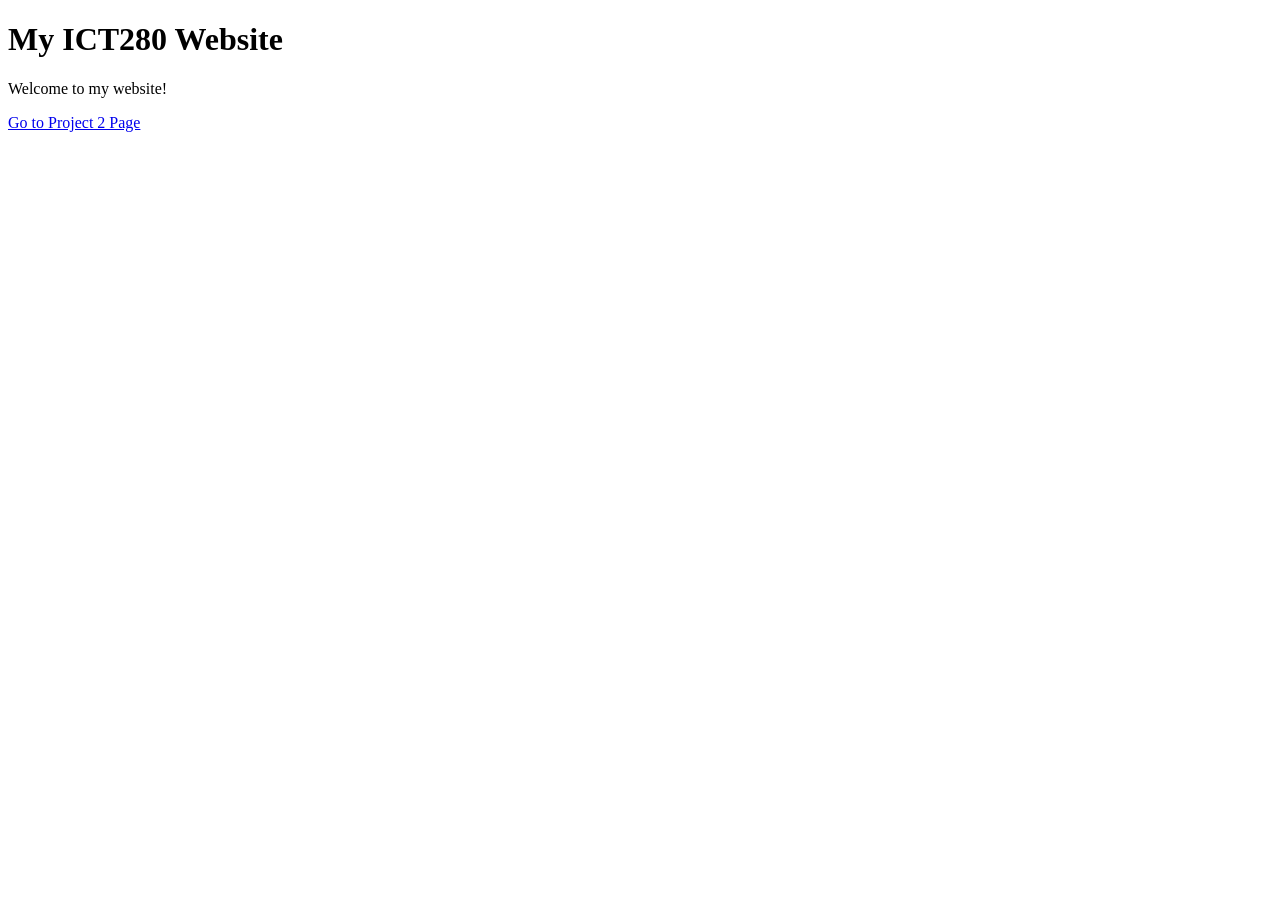
==== index.html @ 3b74a8e7 "Fix GitHub Pages files" ====
<!DOCTYPE html>
<html>
<head>
    <title>ICT280 Home</title>
</head>
<body>

    <h1>My ICT280 Website</h1>

    <p>Welcome to my website!</p>

    <a href="html/project2.html">Go to Project 2 Page</a>

</body>
</html>
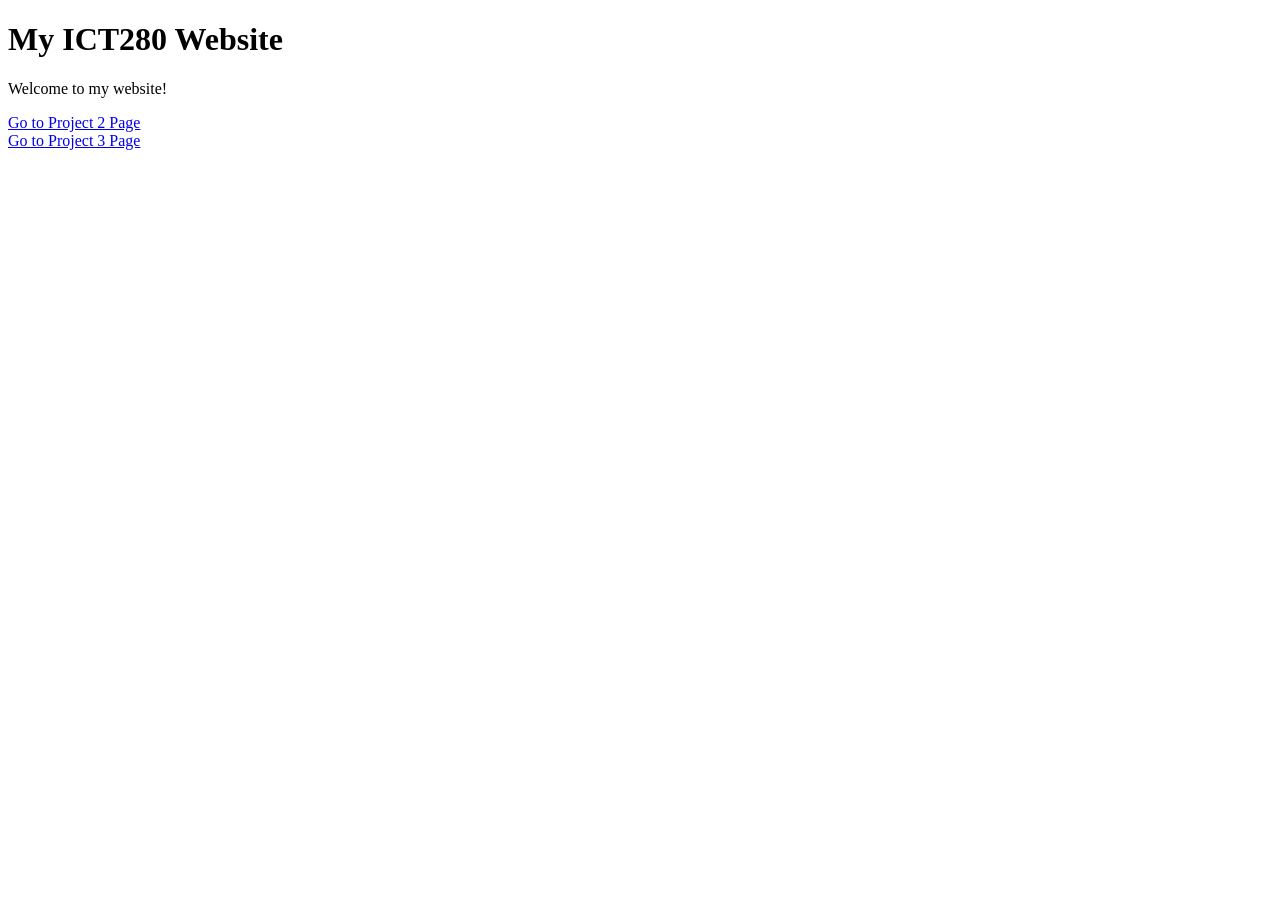
==== commit cac1d790: "Added project3 and styles" ====
--- a/index.html
+++ b/index.html
@@ -11,5 +11,8 @@
 
     <a href="html/project2.html">Go to Project 2 Page</a>
 
+    <br>
+    
+    <a href="html/project3.html">Go to Project 3 Page</a>
 </body>
 </html>
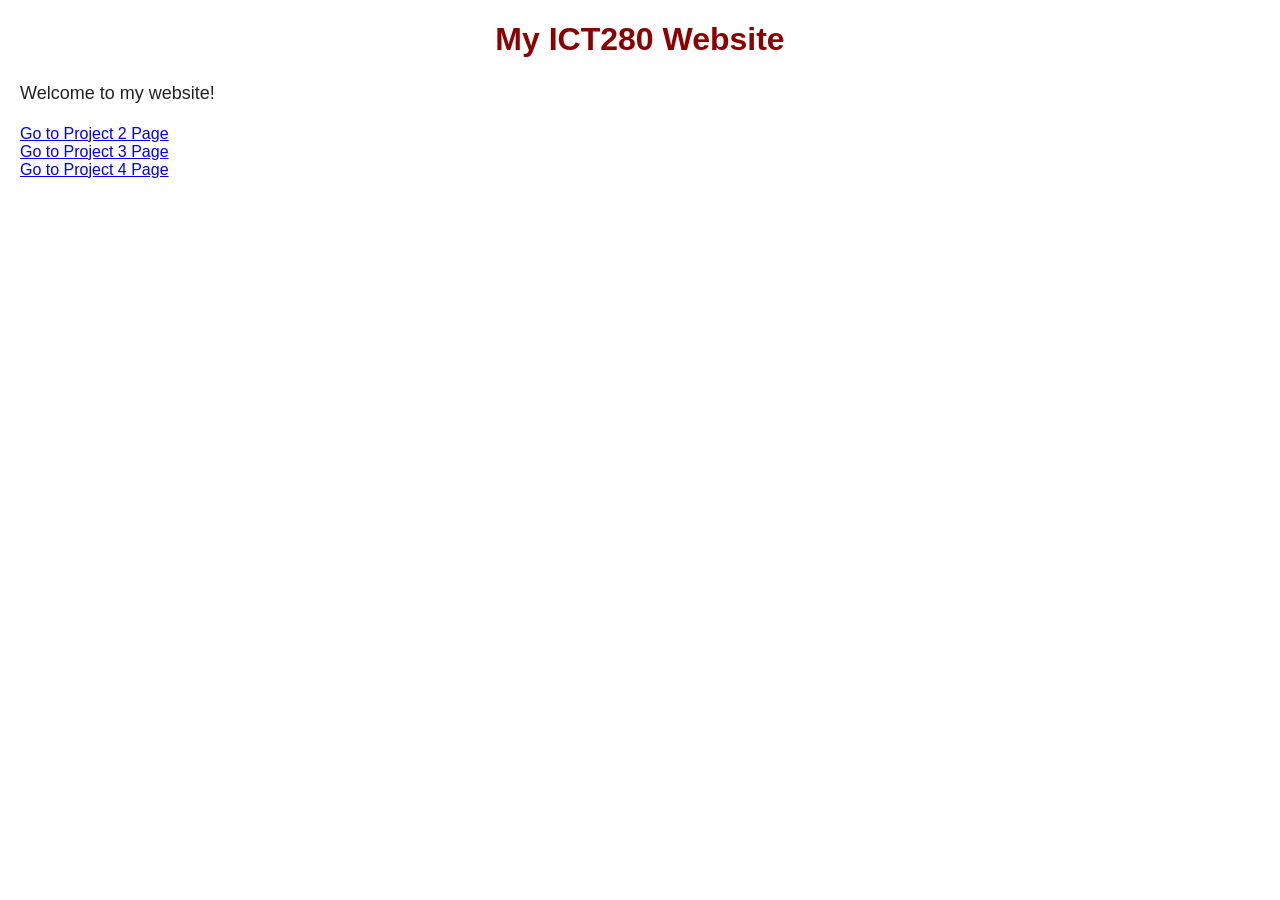
==== commit 5b4b4b9b: "Finished Project 4" ====
--- a/index.html
+++ b/index.html
@@ -2,6 +2,7 @@
 <html>
 <head>
     <title>ICT280 Home</title>
+    <link rel="stylesheet" href="css/styles.css">
 </head>
 <body>
 
@@ -12,7 +13,12 @@
     <a href="html/project2.html">Go to Project 2 Page</a>
 
     <br>
-    
+
     <a href="html/project3.html">Go to Project 3 Page</a>
+
+    <br>
+
+    <a href="html/project4.html">Go to Project 4 Page</a>
+
 </body>
 </html>
--- a/css/styles.css
+++ b/css/styles.css
@@ -0,0 +1,138 @@
+body {
+    background-color: rgb(255, 255, 255);
+    font-family: Verdana, sans-serif;
+    margin: 20px;
+    color: #222;
+}
+
+/* NAV WITH FLEXBOX */
+nav {
+    margin-bottom: 20px;
+    padding: 10px;
+    background-color: #3ffdf7;
+
+    display: flex;
+    flex-wrap: wrap;
+    gap: 10px;
+}
+
+nav a {
+    text-decoration: none;
+    color: darkblue;
+    font-weight: bold;
+    margin-right: 15px;
+}
+
+nav a:hover {
+    color: darkred;
+    text-decoration: underline;
+}
+
+h1 {
+    color: darkred;
+    text-align: center;
+}
+
+h2 {
+    color: darkblue;
+    margin-top: 25px;
+}
+
+p {
+    font-size: 18px;
+    line-height: 1.5;
+}
+
+ul, ol {
+    padding-left: 25px;
+}
+
+li {
+    margin-bottom: 8px;
+}
+
+img {
+    margin-top: 10px;
+    border: 3px solid #333;
+    border-radius: 8px;
+}
+
+/* TABLE */
+table {
+    border-collapse: collapse;
+    margin-top: 15px;
+    width: 100%;
+    max-width: 800px;
+    background-color: white;
+
+    margin-left: auto;
+    margin-right: auto;
+}
+
+th, td {
+    border: 1px solid black;
+    padding: 10px;
+    text-align: left;
+}
+
+th {
+    background-color: lightgray;
+}
+
+/* SECTIONS */
+section {
+    margin-top: 20px;
+    padding: 15px;
+    background-color: #f5f5f5;
+    border-radius: 8px;
+}
+
+/* FORM */
+button {
+    padding: 8px 12px;
+    background-color: darkblue;
+    color: white;
+    border: none;
+    border-radius: 5px;
+    cursor: pointer;
+}
+
+button:hover {
+    background-color: darkred;
+}
+
+input {
+    padding: 8px;
+    margin: 5px;
+}
+
+#message {
+    font-weight: bold;
+    color: darkred;
+}
+
+/* RESPONSIVE */
+@media (max-width: 600px) {
+    body {
+        margin: 10px;
+    }
+
+    nav {
+        flex-direction: column;
+        align-items: center;
+    }
+
+    nav a {
+        display: block;
+        margin: 8px 0;
+    }
+
+    img {
+        width: 100%;
+        height: auto;
+    }
+
+    table {
+        font-size: 14px;
+    }
+}
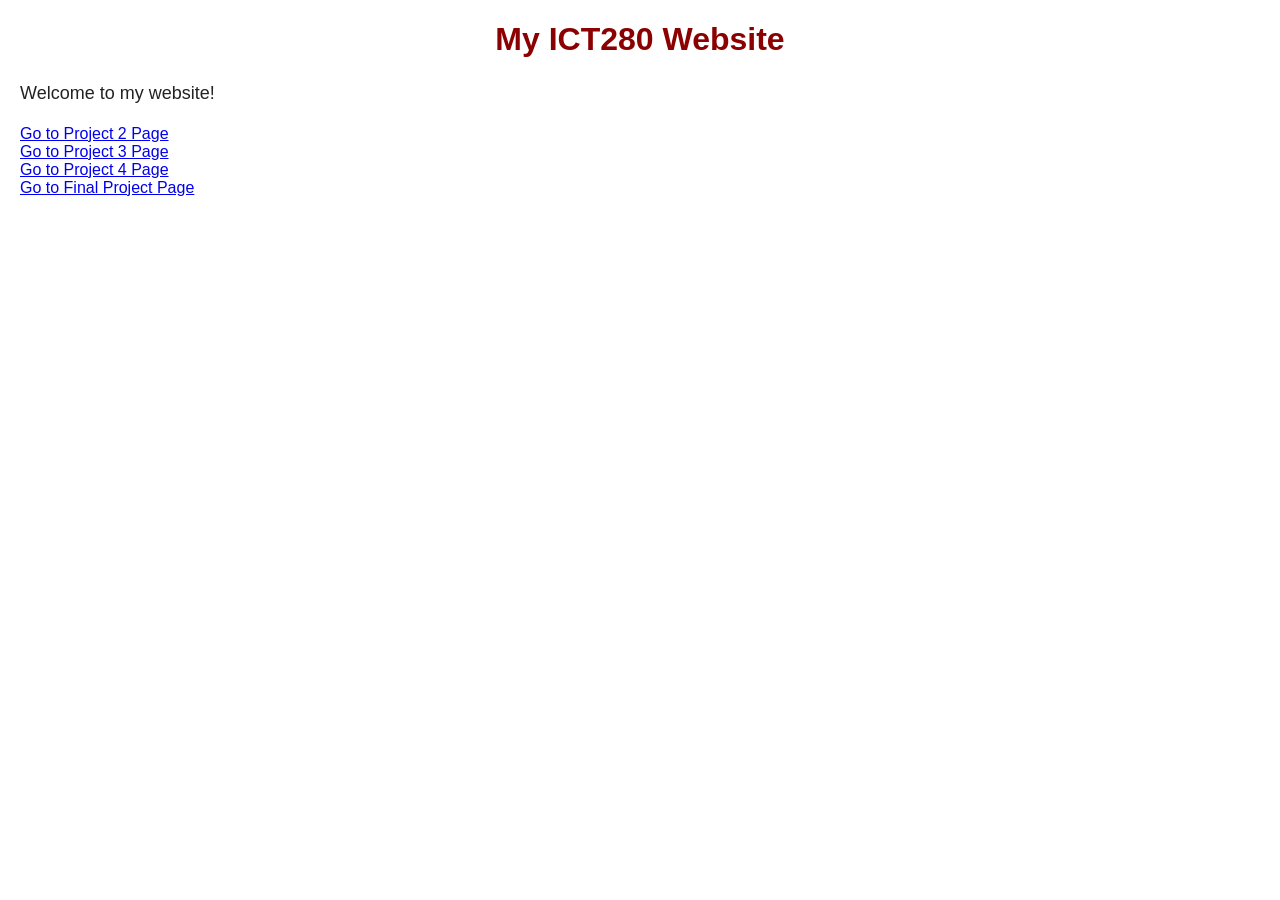
==== commit 7472c526: "Added Final project html css and javascript along with READ.ME changes" ====
--- a/index.html
+++ b/index.html
@@ -20,5 +20,9 @@
 
     <a href="html/project4.html">Go to Project 4 Page</a>
 
+    <br>
+
+    <a href="final/final.html">Go to Final Project Page</a>
+
 </body>
 </html>
